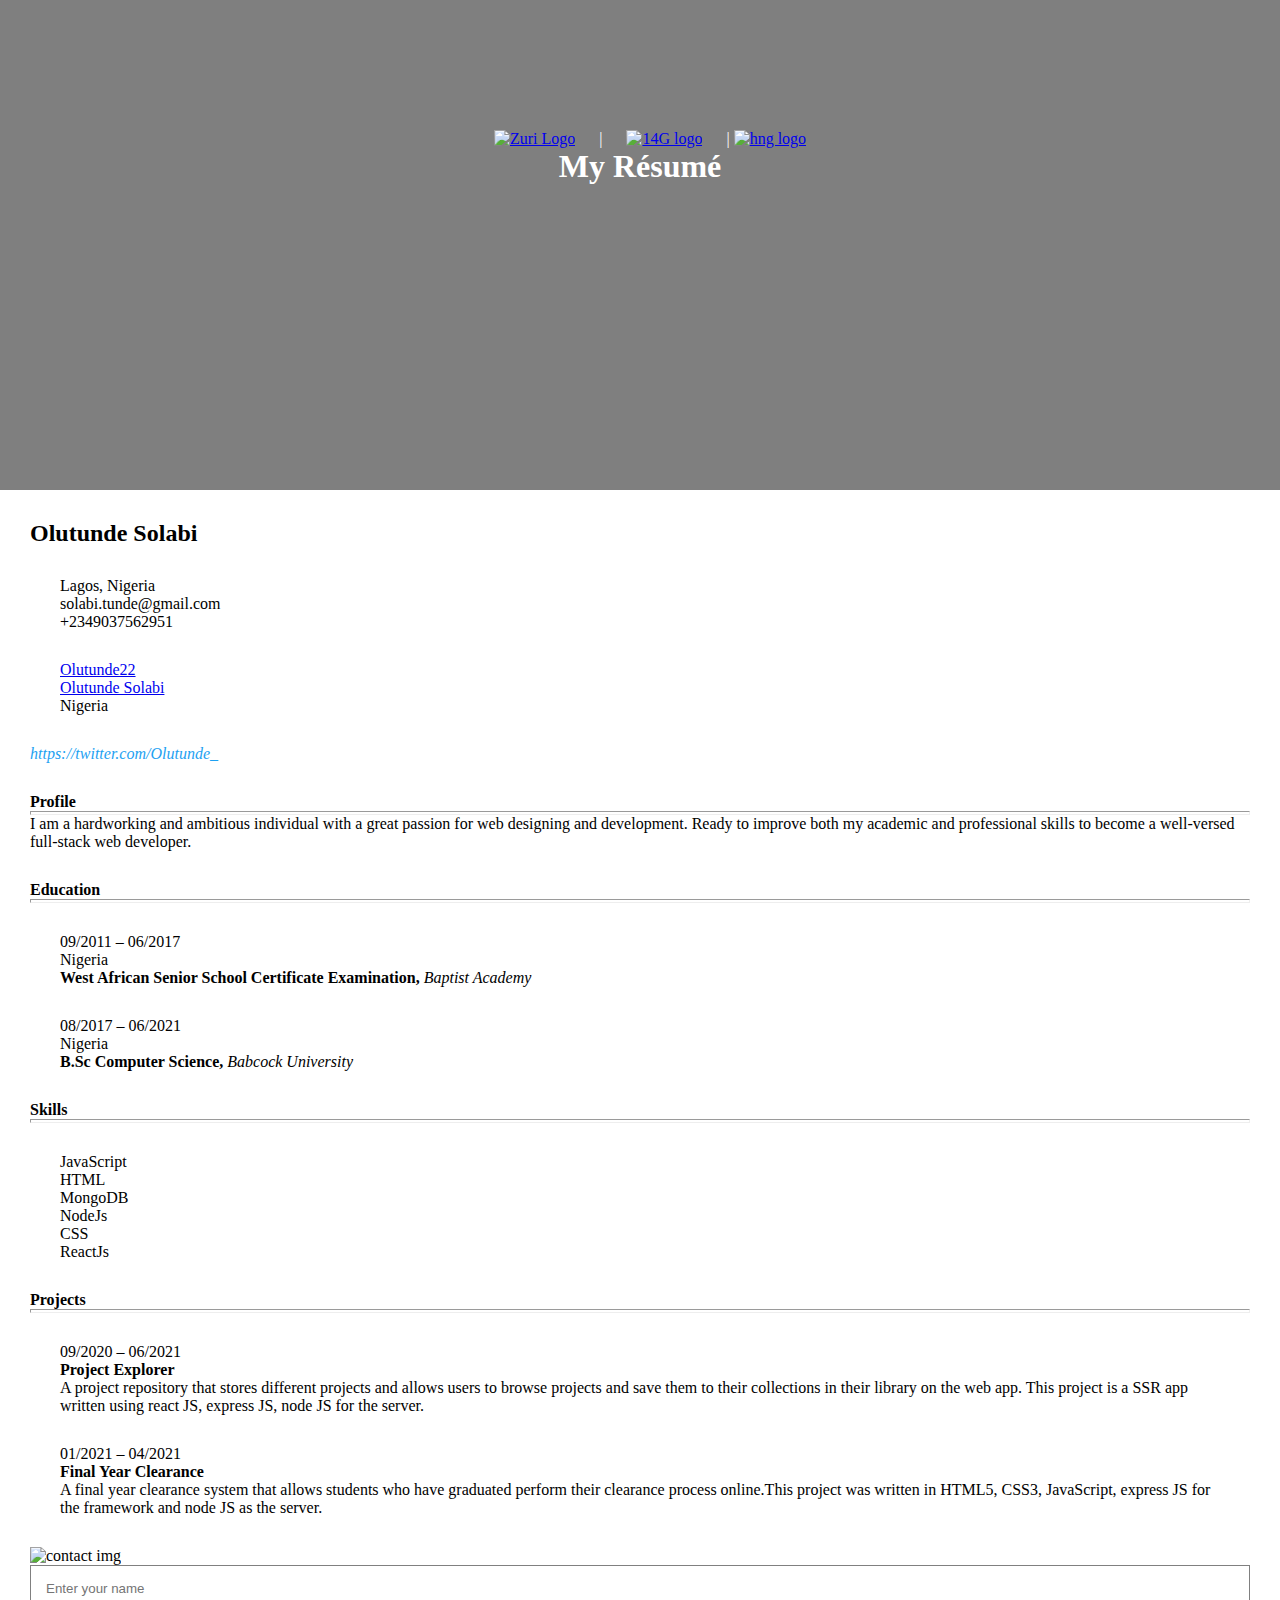
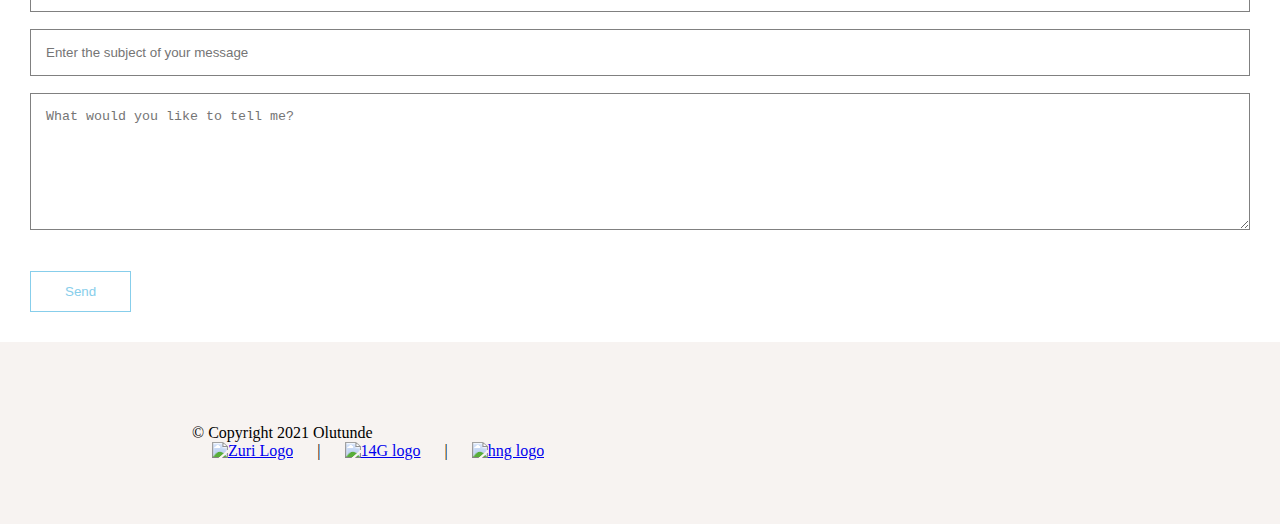
==== index.html @ ef8f1e48 "Fixed" ====
<!DOCTYPE html>
<html lang="en">

<head>
    <meta charset="UTF-8">
    <meta http-equiv="X-UA-Compatible" content="IE=edge">
    <meta name="viewport" content="width=device-width, initial-scale=1.0">
    <link rel="stylesheet" href="style.css">
    <link href="https://cdn.jsdelivr.net/npm/bootstrap@5.0.1/dist/css/bootstrap.min.css" rel="stylesheet"
        integrity="sha384-+0n0xVW2eSR5OomGNYDnhzAbDsOXxcvSN1TPprVMTNDbiYZCxYbOOl7+AMvyTG2x" crossorigin="anonymous" />
    <title>Resume</title>
</head>

<body>
    <header id="header">
        <p><a class="link" href="https://internship.zuri.team/"> <img
                    src="https://internship.zuri.team/static/media/logo.36d2d48a.svg" alt="Zuri Logo"></a> | <a class="link"
                href="https://ingressive.org/"> <img
                    src="https://ingressive.org/wp-content/uploads/2020/05/I4G-Logo-Color-Cropped.png" alt="14G logo" height="27" width="120"></a> |
                <a class="lik" href="https://hng.tech/"> <img src="https://hng.tech/img/brand-logo.png" alt="hng logo" height="35" width="180"></a></p>
        <h1 class="header-topic">My Résumé</h1>
    </header>

    <div class="body row">

        <div class="resume border rounded">
            <div class="top-1 text-center">
                <h2 class="sub-head font-weight-bold">Olutunde Solabi</h2>
            </div>
            <div class="top-2">
                <div class="row text-center">
                    <div class="col-lg-4 col-md-4 col-sm-12"><i class="fas fa-search-location"></i> Lagos, Nigeria</div>
                    <div class="col-lg-4 col-md-4 col-sm-12"><i class="fas fa-inbox"></i> solabi.tunde@gmail.com</div>
                    <div class="col-lg-4 col-md-4 col-sm-12"><i class="fas fa-phone-alt"></i> +2349037562951</div>
                </div>
                <div class="row text-center">
                    <div class="col-lg-4 col-md-4 col-sm-12"><i class="fab fa-github"></i> <a
                            href="http://github.com/olutunde22">Olutunde22</a></div>
                    <div class="col-lg-4 col-md-4 col-sm-12"><i class="fab fa-linkedin-in"></i><a
                            href="https://www.linkedin.com/in/tunde-solabi/">
                            Olutunde Solabi</a></div>
                    <div class="col-lg-4 col-md-4 col-sm-12"><i class="fas fa-flag"></i> Nigeria</div>
                </div>
                <div class="text-center">
                    <i class="fab fa-twitter"> <a href="https://twitter.com/Olutunde_"></a>
                        https://twitter.com/Olutunde_</i>
                </div>
            </div>

            <div class="sub-head profile">
                <h4>Profile</h4>
                <hr />
                <div>
                    I am a hardworking and ambitious individual with a great passion for web designing and development.
                    Ready to improve both my academic and professional skills to become a well-versed full-stack web
                    developer.
                </div>
            </div>

            <div class="sub-head education">
                <h4>Education</h4>
                <hr />
                <div class="row">
                    <div class="col-lg-4 col-md-4 colsm-12">
                        <p>09/2011 – 06/2017</p>
                        <p>Nigeria</p>
                    </div>
                    <div class="col-lg-8 col-md-8 colsm-12">
                        <p> <strong>West African Senior School Certificate Examination,</strong> <i>Baptist Academy</i>
                        </p>
                    </div>
                </div>
                <div class="row">
                    <div class="col-lg-4 col-md-4 colsm-12">
                        <p>08/2017 – 06/2021</p>
                        <p>Nigeria</p>
                    </div>
                    <div class="col-lg-8 col-md-8 colsm-12">
                        <p> <strong>B.Sc Computer Science,</strong> <i>Babcock University</i>
                        </p>
                    </div>
                </div>
            </div>

            <div class="sub-head skills">
                <h4>Skills</h4>
                <hr />
                <div class="row">
                    <div class="col-lg-6 col-md-6 col-sm-6">
                        <p>JavaScript
                        </p>
                        <p>HTML
                        </p>
                        <p>MongoDB
                        </p>
                        <p>NodeJs
                        </p>
                        <p>CSS
                        </p>
                        <p>ReactJs
                        </p>
                    </div>
                    <div class="col-lg-6 col-md-6 col-sm-6">
                        <p><i class="fas fa-circle"></i> <i class="fas fa-circle"></i> <i class="fas fa-circle"></i> <i
                                class="far fa-circle"></i> <i class="far fa-circle"></i></p>
                        <p><i class="fas fa-circle"></i> <i class="fas fa-circle"></i> <i class="fas fa-circle"></i> <i
                                class="fas fa-circle"></i> <i class="far fa-circle"></i></p>
                        <p><i class="fas fa-circle"></i> <i class="fas fa-circle"></i> <i class="fas fa-circle"></i> <i
                                class="far fa-circle"></i> <i class="far fa-circle"></i></p>
                        <p> <i class="fas fa-circle"></i> <i class="fas fa-circle"></i> <i class="fas fa-circle"></i> <i
                                class="far fa-circle"></i> <i class="far fa-circle"></i>
                        </p>
                        <p> <i class="fas fa-circle"></i> <i class="fas fa-circle"></i> <i class="fas fa-circle"></i> <i
                                class="fas fa-circle"></i> <i class="far fa-circle"></i>
                        </p>
                        <p> <i class="fas fa-circle"></i> <i class="fas fa-circle"></i> <i class="fas fa-circle"></i> <i
                                class="far fa-circle"></i> <i class="far fa-circle"></i>
                    </div>

                </div>
            </div>

            <div class="sub-head projects">
                <h4>Projects</h4>
                <hr />
                <div class="row">
                    <div class="col-lg-4 col-md-4 colsm-12">
                        <p>09/2020 – 06/2021</p>

                    </div>
                    <div class="col-lg-8 col-md-8 colsm-12">
                        <p> <strong>Project Explorer</strong> </p>
                        <p>A project repository that stores different projects and allows users to browse projects and
                            save them to their collections in their library on the web app. This project is a SSR app
                            written using react JS, express JS, node JS for the server.</p>
                    </div>
                </div>
                <div class="row">
                    <div class="col-lg-4 col-md-4 colsm-12">
                        <p>01/2021 – 04/2021</p>
                    </div>
                    <div class="col-lg-8 col-md-8 colsm-12">
                        <p> <strong>Final Year Clearance</strong> </p>
                        <p>A final year clearance system that allows students who have graduated perform their clearance
                            process online.This project was written in HTML5, CSS3, JavaScript, express JS for the
                            framework and node JS as the server.</p>
                    </div>
                </div>
            </div>


        </div>

    </div>
    <div class="body row ">
        <div class="col-lg-6 col-md-6 col-sm-12 mb-5 contact-img">
            <img src="https://images.pexels.com/photos/225232/pexels-photo-225232.jpeg" alt="contact img">

            <div class="layer">
                <h3>Contact me <i class="fas fa-smile-wink"></i></h3>
            </div>
        </div>
        <div class="col-lg-6 col-md-6 col-sm-12 contact-form mb-5">
            <form action="mailto:solabi.tunde@gmail.com" enctype="text/plain" method="POST">
                <input type="text" name="name" placeholder="Enter your name" required />
                <input type="text" name="Subject" placeholder="Enter the subject of your message" required />
                <textarea name="message" placeholder="What would you like to tell me?" rows="7" required></textarea>
                <button type="submit" class="butn skyblue-btn">Send</button>
            </form>
        </div>
    </div>

    <footer id="footer">
        <span class="fab footer-icon fa-twitter"></span>
        <span class="fab footer-icon fa-instagram"></span>
        <span class="fa footer-icon fa-envelope"></span>
        <p>© Copyright 2021 Olutunde</p>
        <p><a class="link" href="https://internship.zuri.team/"> <img
            src="https://internship.zuri.team/static/media/logo.36d2d48a.svg" alt="Zuri Logo"></a> | <a class="link"
        href="https://ingressive.org/"> <img
            src="https://ingressive.org/wp-content/uploads/2020/05/I4G-Logo-Color-Cropped.png" alt="14G logo" height="27" width="120"></a> |
        <a class="link" href="https://hng.tech/"> <img src="https://hng.tech/img/brand-logo.png" alt="hng logo" height="35" width="180"></a></p>
    </footer>
    <script src="https://code.jquery.com/jquery-3.5.1.slim.min.js"
        integrity="sha384-DfXdz2htPH0lsSSs5nCTpuj/zy4C+OGpamoFVy38MVBnE+IbbVYUew+OrCXaRkfj"
        crossorigin="anonymous"></script>
    <script src="https://cdn.jsdelivr.net/npm/popper.js@1.16.1/dist/umd/popper.min.js"
        integrity="sha384-9/reFTGAW83EW2RDu2S0VKaIzap3H66lZH81PoYlFhbGU+6BZp6G7niu735Sk7lN"
        crossorigin="anonymous"></script>
    <script src="https://cdn.jsdelivr.net/npm/bootstrap@4.5.3/dist/js/bootstrap.min.js"
        integrity="sha384-w1Q4orYjBQndcko6MimVbzY0tgp4pWB4lZ7lr30WKz0vr/aWKhXdBNmNb5D92v7s"
        crossorigin="anonymous"></script>
    <script src="https://kit.fontawesome.com/9be552d637.js" crossorigin="anonymous"></script>
</body>

</html>
---- style.css ----
*{
    margin: 0;
    padding: 0;
}


#header{
    height: 40vh;
    width: 100%;
    background: linear-gradient( rgba(0, 0, 0, 0.5), rgba(0, 0, 0, 0.5) ), url('https://images.pexels.com/photos/3184454/pexels-photo-3184454.jpeg?auto=compress&cs=tinysrgb&dpr=2&h=650&w=940');
    background-position: center;
    background-size: cover;
    text-align: center;
    color: white;
    padding-top: 130px;
}
.resume{
    margin: auto;
}

.sub-head{
    margin-top: 30px;
}


hr{
    height: 2px;
}
.row{
    margin: 30px !important;
    align-items: center;
}

.contact-img{
    position: relative;
    margin: 0!important;
    padding: 0!important;
}

.contact-img img{
    width: 100%;
}

.layer{
    background: transparent;
    height: 100%;
    width: 100%;
    position: absolute;
    top: 0;
    left: 0;
    transition: 0.5s;
}

.layer:hover{
    background: rgba(135,206,235 ,0.7)
}

.layer h3{
    width: 100%;
    font-weight: 500;
    color: white;
    font-size: 26px;
    bottom: 0;
    left: 85%;
    transform: translateX(-50%);
    position: absolute;
    opacity: 0;
    transition: 0.5s;
}
.layer:hover h3{
    bottom: 49%;
    opacity: 1;
}

@media only screen and (max-width: 600px) {
   .layer h3{
    left: 50%;
   }
  }

.butn{
    display: inline-block;
    text-decoration: none;
    color: white;
    border: 1px solid white;
    padding: 12px 34px;
    background: transparent;
    position: relative;
    cursor: pointer;
    margin-top: 20px;
}

.skyblue-btn{
    color: skyblue;
    border: 1px solid skyblue;
    transition: 0.5s;
}
.skyblue-btn:hover{
    color: white;
    background-color: skyblue;
}

input, textarea{
    width: 100%;
    padding: 15px;
    margin-bottom: 17px!important;
    outline: none;
    border: 1px solid gray;
    box-sizing: border-box;
    transition: 0.5s;
}

input:hover, textarea:hover{
    border: 1px solid skyblue;
}
#footer{
    background-color: rgba(242,235,232,.6);
    color: black;
    padding: 5% 15%;
}

.footer-icon{
    margin: 10px;
}

.fa-twitter{
    color: #1DA1F2;
}
.fa-instagram{
    color: #fb3958 ;
}

.fa-envelope{
    color: #4285F4;
}

.link{
    margin: 20px
}
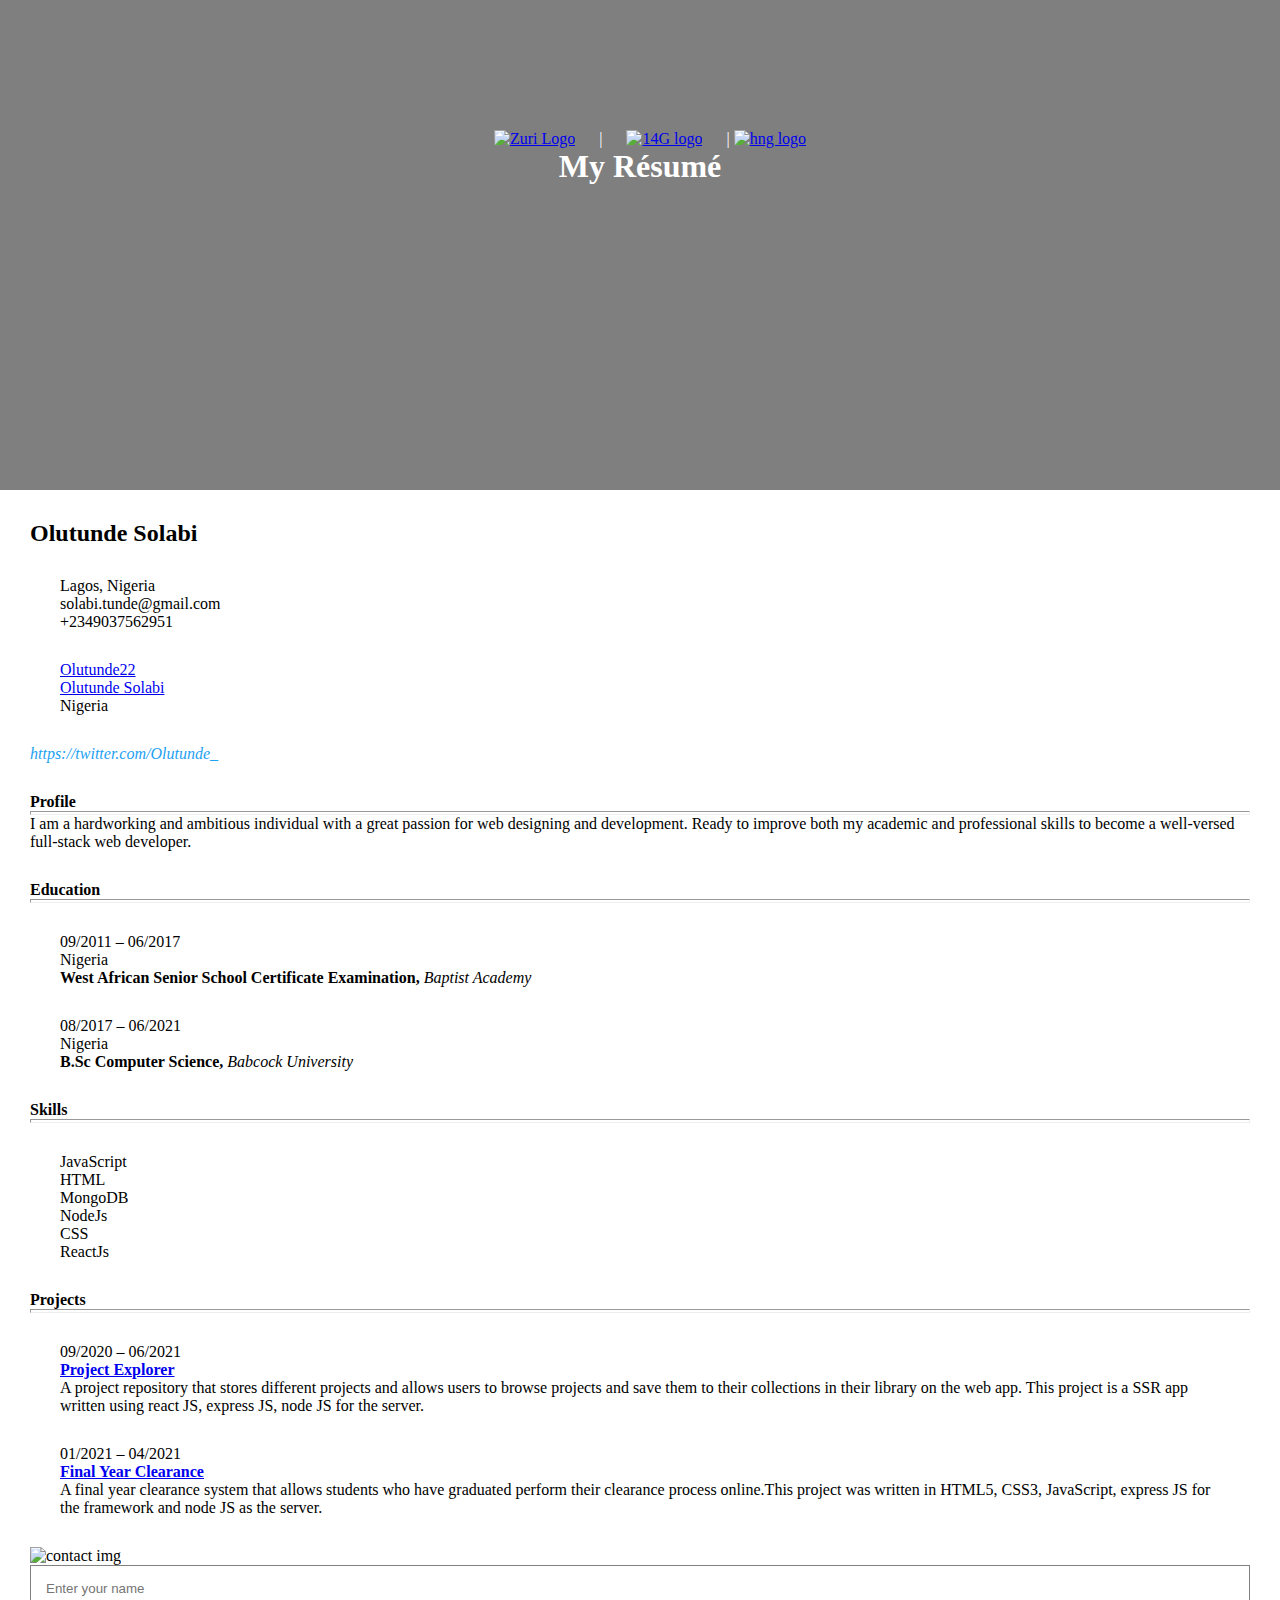
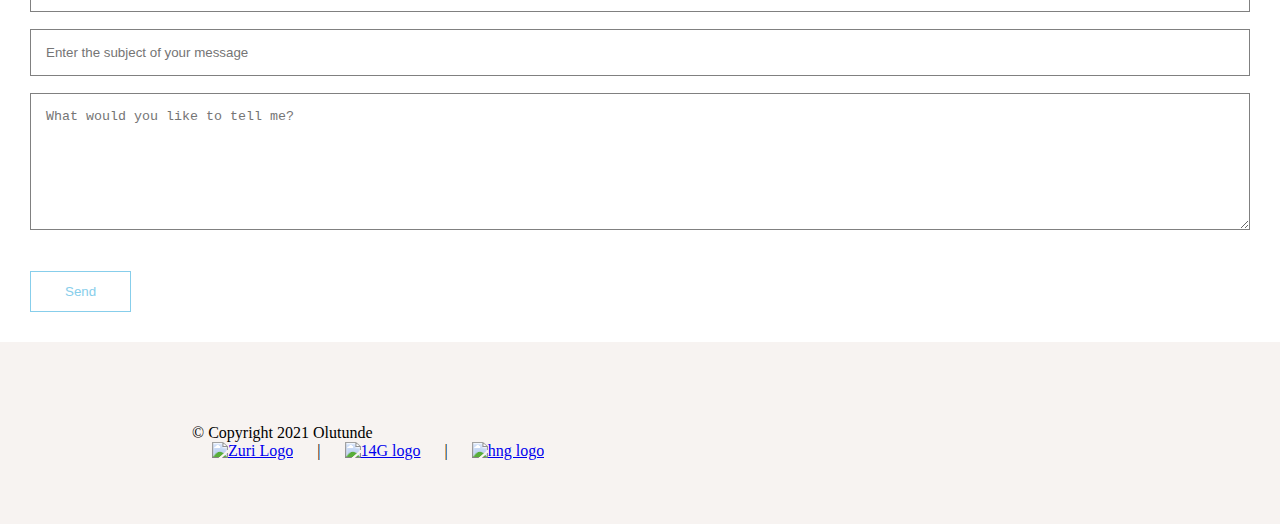
==== commit 56bcfa21: "Updated" ====
--- a/index.html
+++ b/index.html
@@ -129,7 +129,7 @@
 
                     </div>
                     <div class="col-lg-8 col-md-8 colsm-12">
-                        <p> <strong>Project Explorer</strong> </p>
+                        <p><a class="lik" href="https://olutunde-proj-explorer.herokuapp.com/"> <strong>Project Explorer</strong> </a></p>
                         <p>A project repository that stores different projects and allows users to browse projects and
                             save them to their collections in their library on the web app. This project is a SSR app
                             written using react JS, express JS, node JS for the server.</p>
@@ -140,7 +140,7 @@
                         <p>01/2021 – 04/2021</p>
                     </div>
                     <div class="col-lg-8 col-md-8 colsm-12">
-                        <p> <strong>Final Year Clearance</strong> </p>
+                        <p><a class="lik" href="https://final-clearance.herokuapp.com/"> <strong>Final Year Clearance</strong> </a></p>
                         <p>A final year clearance system that allows students who have graduated perform their clearance
                             process online.This project was written in HTML5, CSS3, JavaScript, express JS for the
                             framework and node JS as the server.</p>
@@ -193,4 +193,4 @@
     <script src="https://kit.fontawesome.com/9be552d637.js" crossorigin="anonymous"></script>
 </body>
 
-</html>+</html>
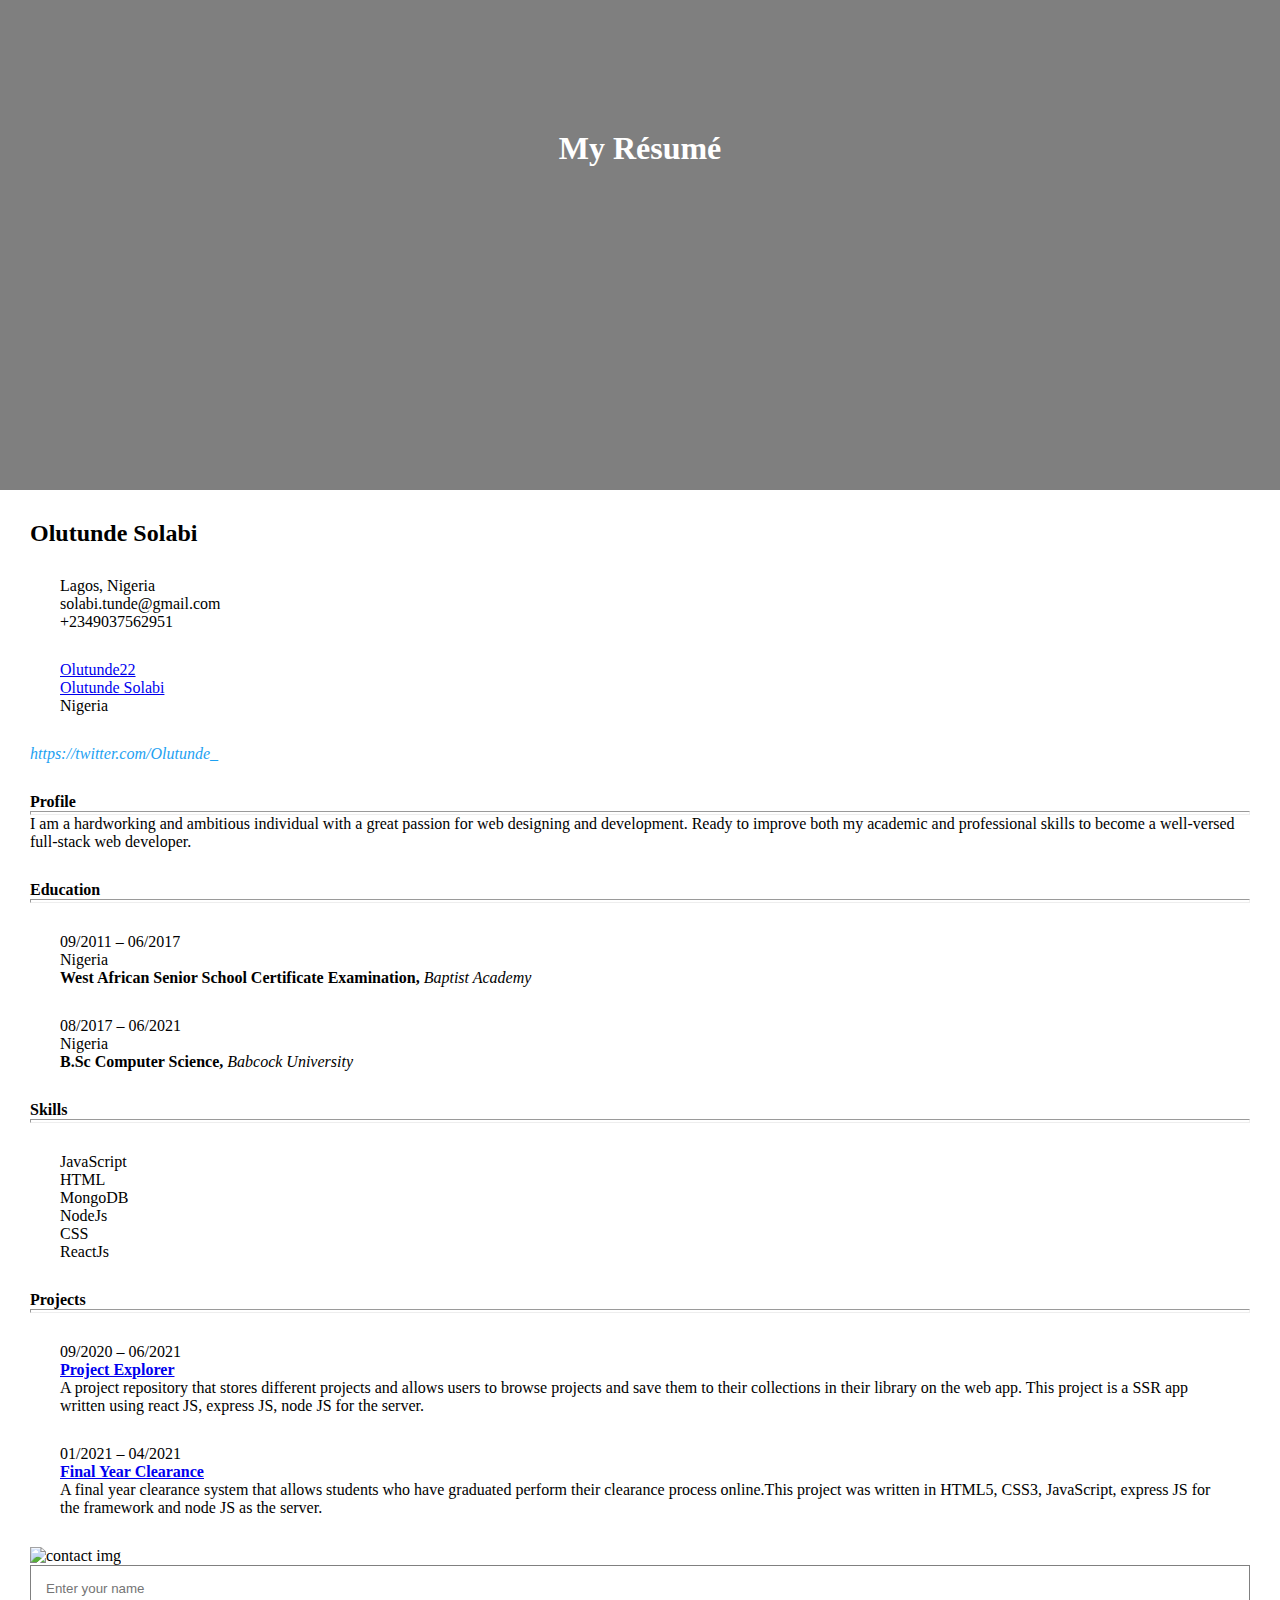
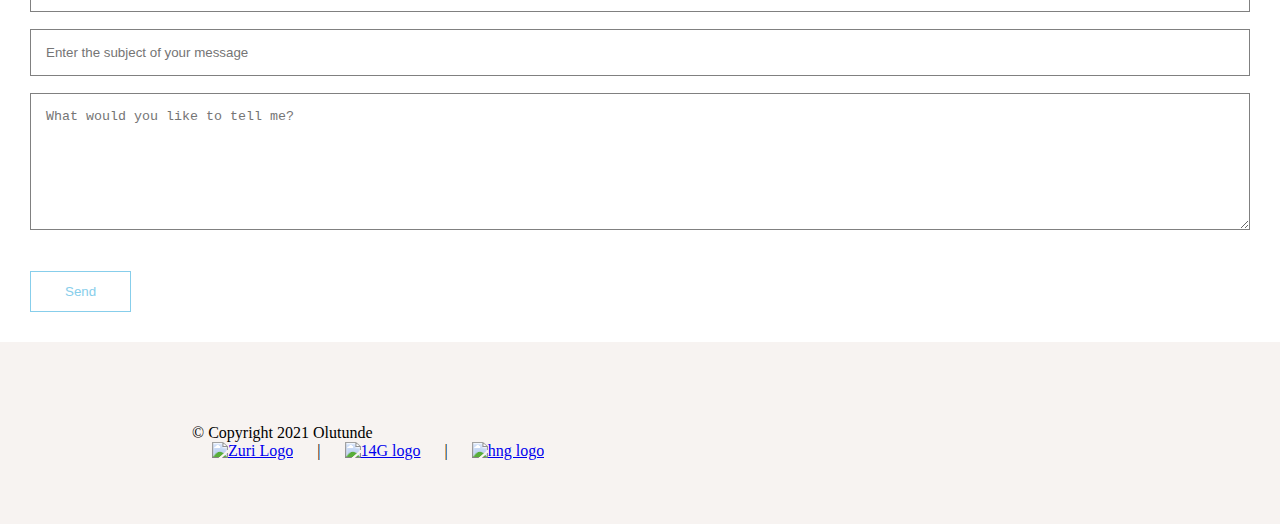
==== commit ab567915: "Updated" ====
--- a/index.html
+++ b/index.html
@@ -13,12 +13,7 @@
 
 <body>
     <header id="header">
-        <p><a class="link" href="https://internship.zuri.team/"> <img
-                    src="https://internship.zuri.team/static/media/logo.36d2d48a.svg" alt="Zuri Logo"></a> | <a class="link"
-                href="https://ingressive.org/"> <img
-                    src="https://ingressive.org/wp-content/uploads/2020/05/I4G-Logo-Color-Cropped.png" alt="14G logo" height="27" width="120"></a> |
-                <a class="lik" href="https://hng.tech/"> <img src="https://hng.tech/img/brand-logo.png" alt="hng logo" height="35" width="180"></a></p>
-        <h1 class="header-topic">My Résumé</h1>
+         <h1 class="header-topic">My Résumé</h1>
     </header>
 
     <div class="body row">
@@ -100,23 +95,7 @@
                         <p>ReactJs
                         </p>
                     </div>
-                    <div class="col-lg-6 col-md-6 col-sm-6">
-                        <p><i class="fas fa-circle"></i> <i class="fas fa-circle"></i> <i class="fas fa-circle"></i> <i
-                                class="far fa-circle"></i> <i class="far fa-circle"></i></p>
-                        <p><i class="fas fa-circle"></i> <i class="fas fa-circle"></i> <i class="fas fa-circle"></i> <i
-                                class="fas fa-circle"></i> <i class="far fa-circle"></i></p>
-                        <p><i class="fas fa-circle"></i> <i class="fas fa-circle"></i> <i class="fas fa-circle"></i> <i
-                                class="far fa-circle"></i> <i class="far fa-circle"></i></p>
-                        <p> <i class="fas fa-circle"></i> <i class="fas fa-circle"></i> <i class="fas fa-circle"></i> <i
-                                class="far fa-circle"></i> <i class="far fa-circle"></i>
-                        </p>
-                        <p> <i class="fas fa-circle"></i> <i class="fas fa-circle"></i> <i class="fas fa-circle"></i> <i
-                                class="fas fa-circle"></i> <i class="far fa-circle"></i>
-                        </p>
-                        <p> <i class="fas fa-circle"></i> <i class="fas fa-circle"></i> <i class="fas fa-circle"></i> <i
-                                class="far fa-circle"></i> <i class="far fa-circle"></i>
-                    </div>
-
+ 
                 </div>
             </div>
 
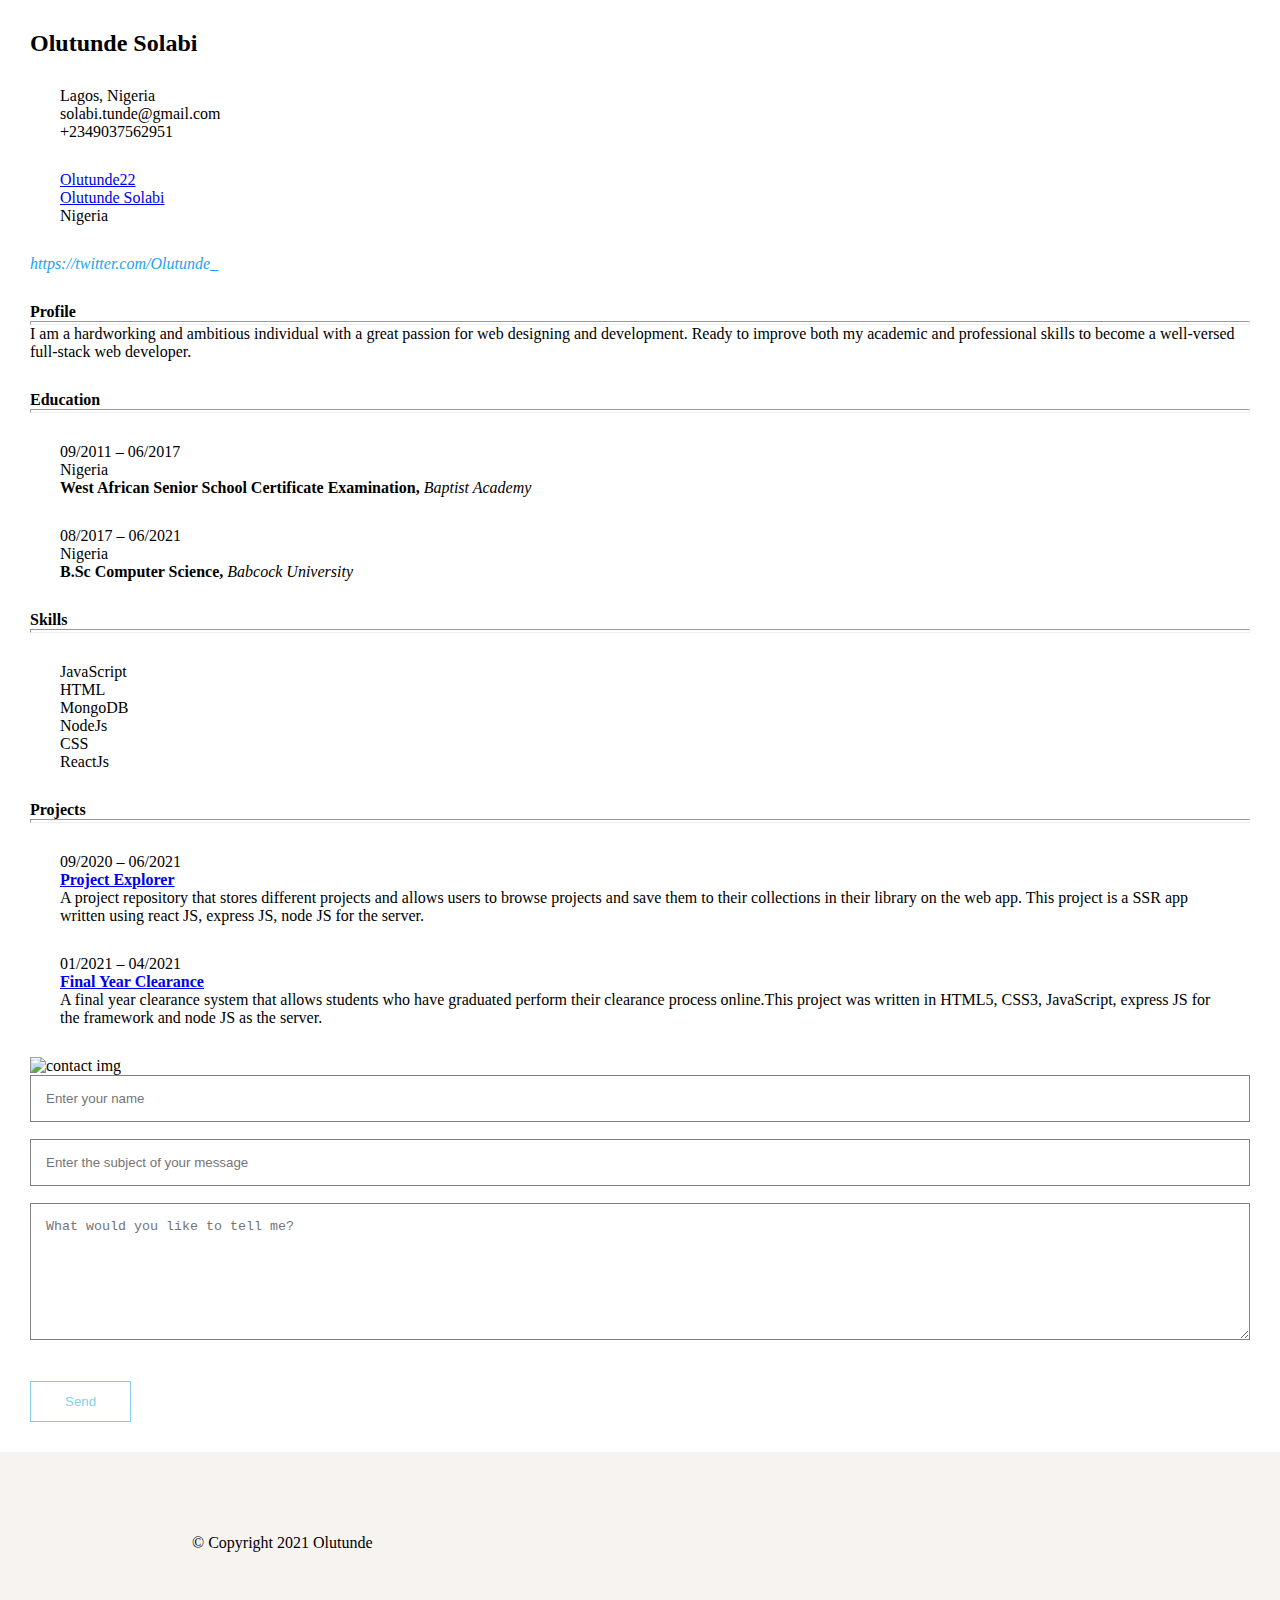
==== commit 774dcf83: "Updated" ====
--- a/index.html
+++ b/index.html
@@ -12,9 +12,9 @@
 </head>
 
 <body>
-    <header id="header">
-         <h1 class="header-topic">My Résumé</h1>
-    </header>
+
+
+
 
     <div class="body row">
 
@@ -154,14 +154,13 @@
         <span class="fab footer-icon fa-instagram"></span>
         <span class="fa footer-icon fa-envelope"></span>
         <p>© Copyright 2021 Olutunde</p>
-        <p><a class="link" href="https://internship.zuri.team/"> <img
-            src="https://internship.zuri.team/static/media/logo.36d2d48a.svg" alt="Zuri Logo"></a> | <a class="link"
-        href="https://ingressive.org/"> <img
-            src="https://ingressive.org/wp-content/uploads/2020/05/I4G-Logo-Color-Cropped.png" alt="14G logo" height="27" width="120"></a> |
-        <a class="link" href="https://hng.tech/"> <img src="https://hng.tech/img/brand-logo.png" alt="hng logo" height="35" width="180"></a></p>
+     
+
+
+
     </footer>
     <script src="https://code.jquery.com/jquery-3.5.1.slim.min.js"
-        integrity="sha384-DfXdz2htPH0lsSSs5nCTpuj/zy4C+OGpamoFVy38MVBnE+IbbVYUew+OrCXaRkfj"
+        integrity="sha384-DfXdz2htPH0lsSSs5nCTpuj/zy4C+pamoFVy38MVBnE+IbbVYUew+OrCXaRkfj"
         crossorigin="anonymous"></script>
     <script src="https://cdn.jsdelivr.net/npm/popper.js@1.16.1/dist/umd/popper.min.js"
         integrity="sha384-9/reFTGAW83EW2RDu2S0VKaIzap3H66lZH81PoYlFhbGU+6BZp6G7niu735Sk7lN"
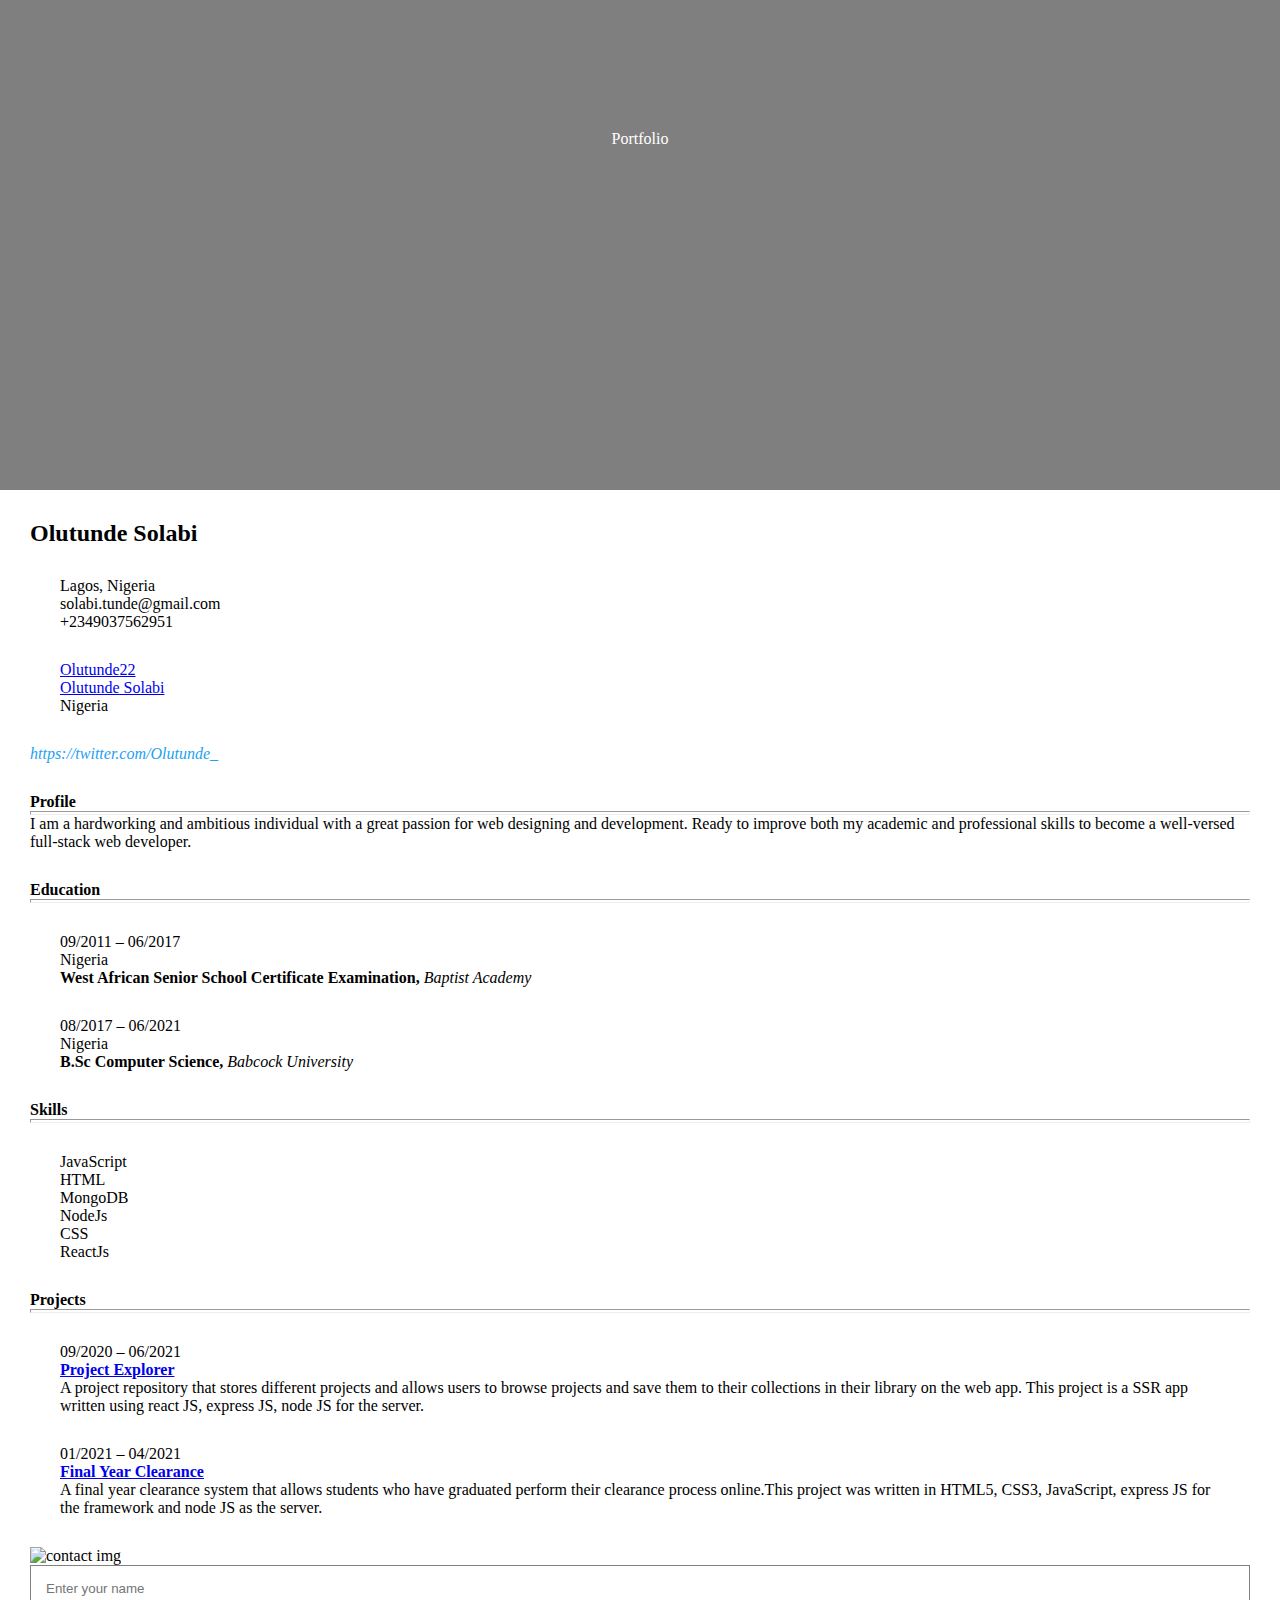
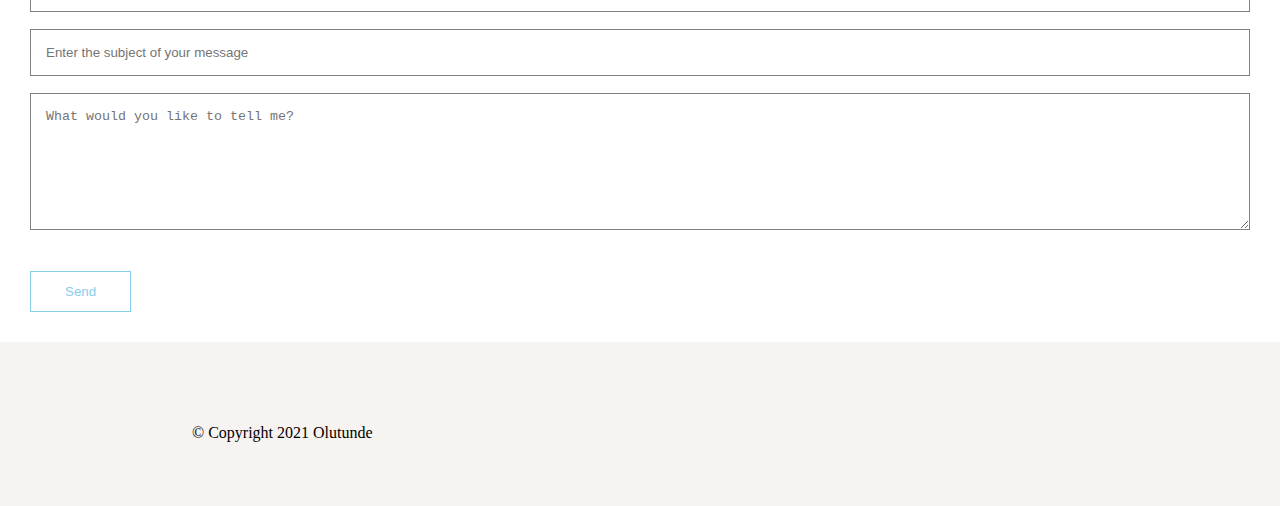
==== commit f7b62fce: "Updated" ====
--- a/index.html
+++ b/index.html
@@ -12,7 +12,7 @@
 </head>
 
 <body>
-
+<header id="header"> Portfolio </header>
 
 
 
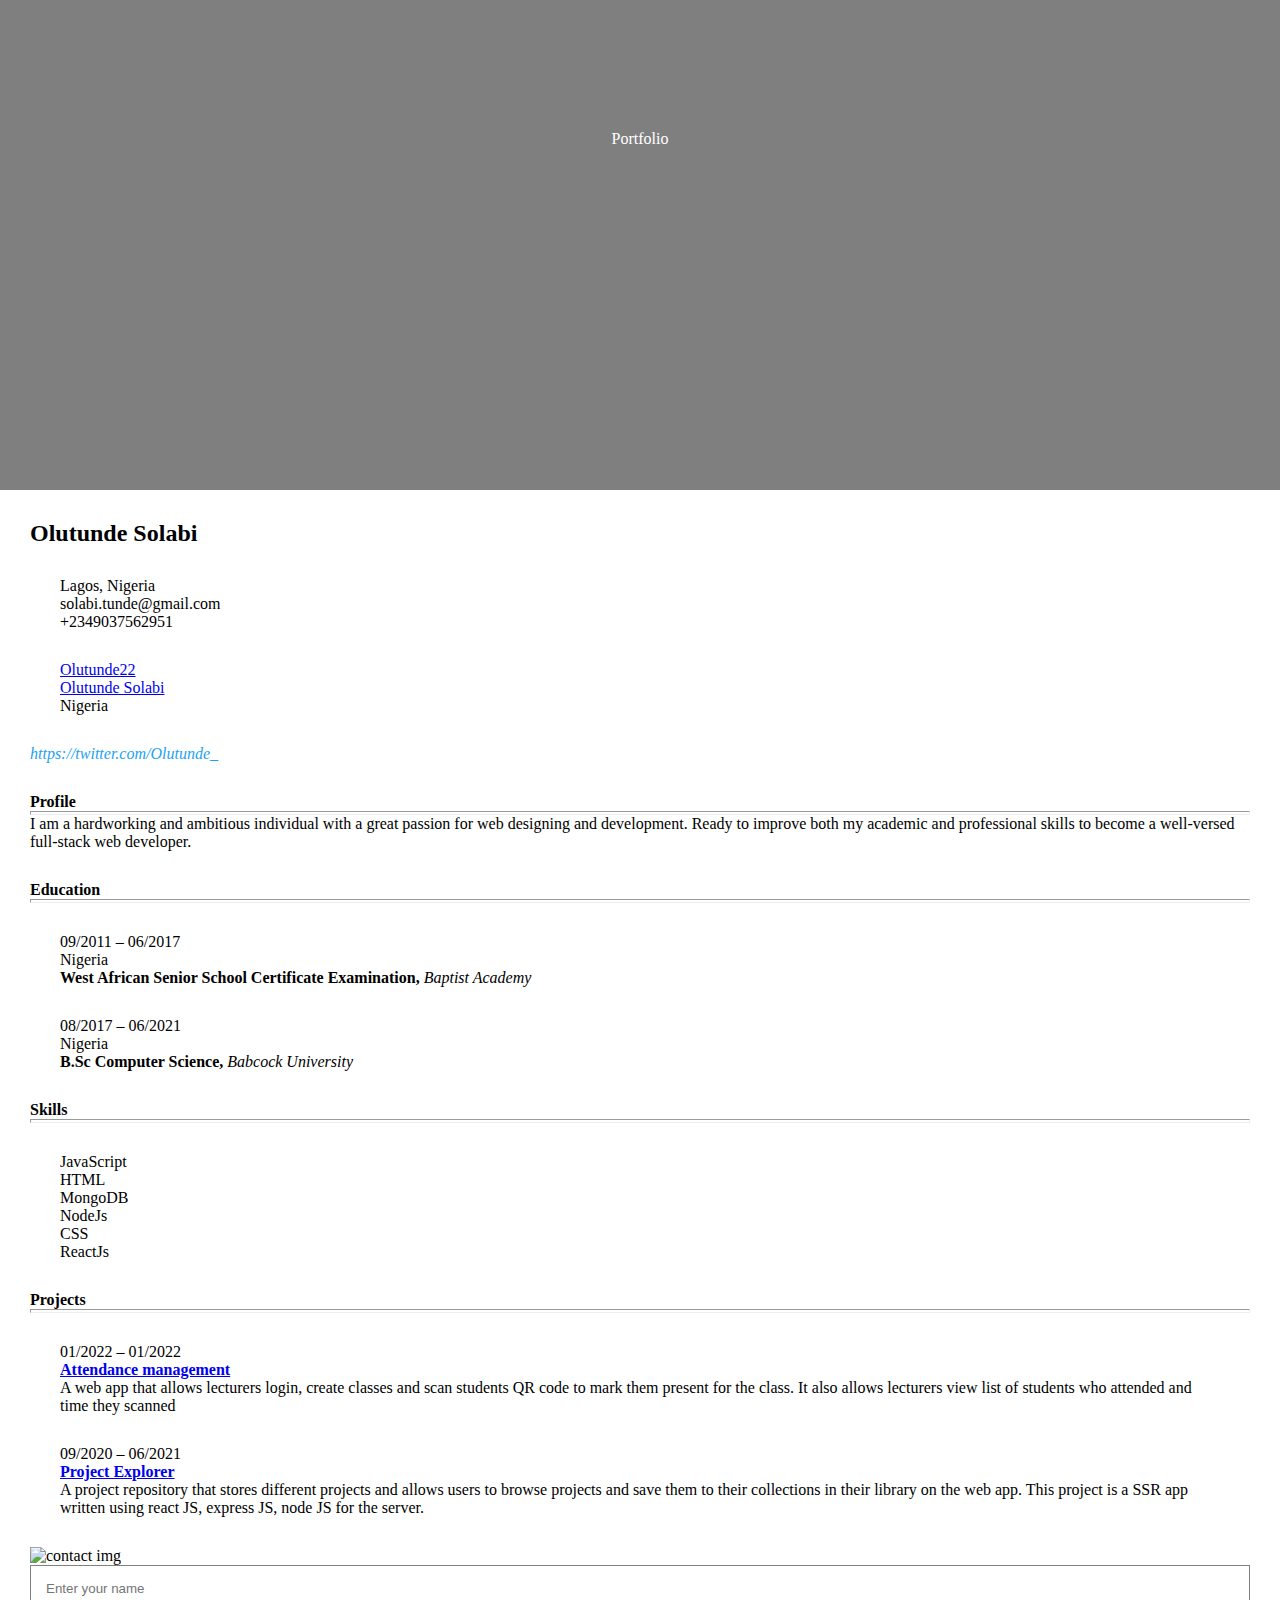
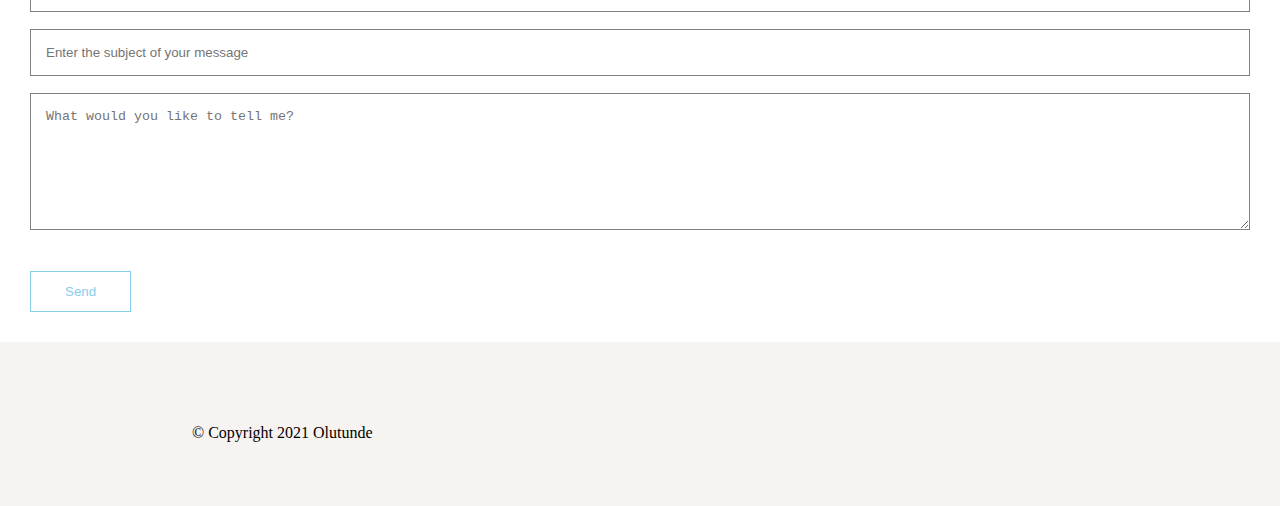
==== commit aef70196: "updated" ====
--- a/index.html
+++ b/index.html
@@ -104,6 +104,16 @@
                 <hr />
                 <div class="row">
                     <div class="col-lg-4 col-md-4 colsm-12">
+                        <p>01/2022 – 01/2022</p>
+
+                    </div>
+                    <div class="col-lg-8 col-md-8 colsm-12">
+                        <p><a class="lik" href="https://olutunde-proj-explorer.herokuapp.com/"> <strong>Attendance management</strong> </a></p>
+                        <p>A web app that allows lecturers login, create classes and scan students QR code to mark them present for the class. It also allows lecturers view list of students who attended and time they scanned </p>
+                    </div>
+                </div>
+                <div class="row">
+                    <div class="col-lg-4 col-md-4 colsm-12">
                         <p>09/2020 – 06/2021</p>
 
                     </div>
@@ -112,17 +122,6 @@
                         <p>A project repository that stores different projects and allows users to browse projects and
                             save them to their collections in their library on the web app. This project is a SSR app
                             written using react JS, express JS, node JS for the server.</p>
-                    </div>
-                </div>
-                <div class="row">
-                    <div class="col-lg-4 col-md-4 colsm-12">
-                        <p>01/2021 – 04/2021</p>
-                    </div>
-                    <div class="col-lg-8 col-md-8 colsm-12">
-                        <p><a class="lik" href="https://final-clearance.herokuapp.com/"> <strong>Final Year Clearance</strong> </a></p>
-                        <p>A final year clearance system that allows students who have graduated perform their clearance
-                            process online.This project was written in HTML5, CSS3, JavaScript, express JS for the
-                            framework and node JS as the server.</p>
                     </div>
                 </div>
             </div>
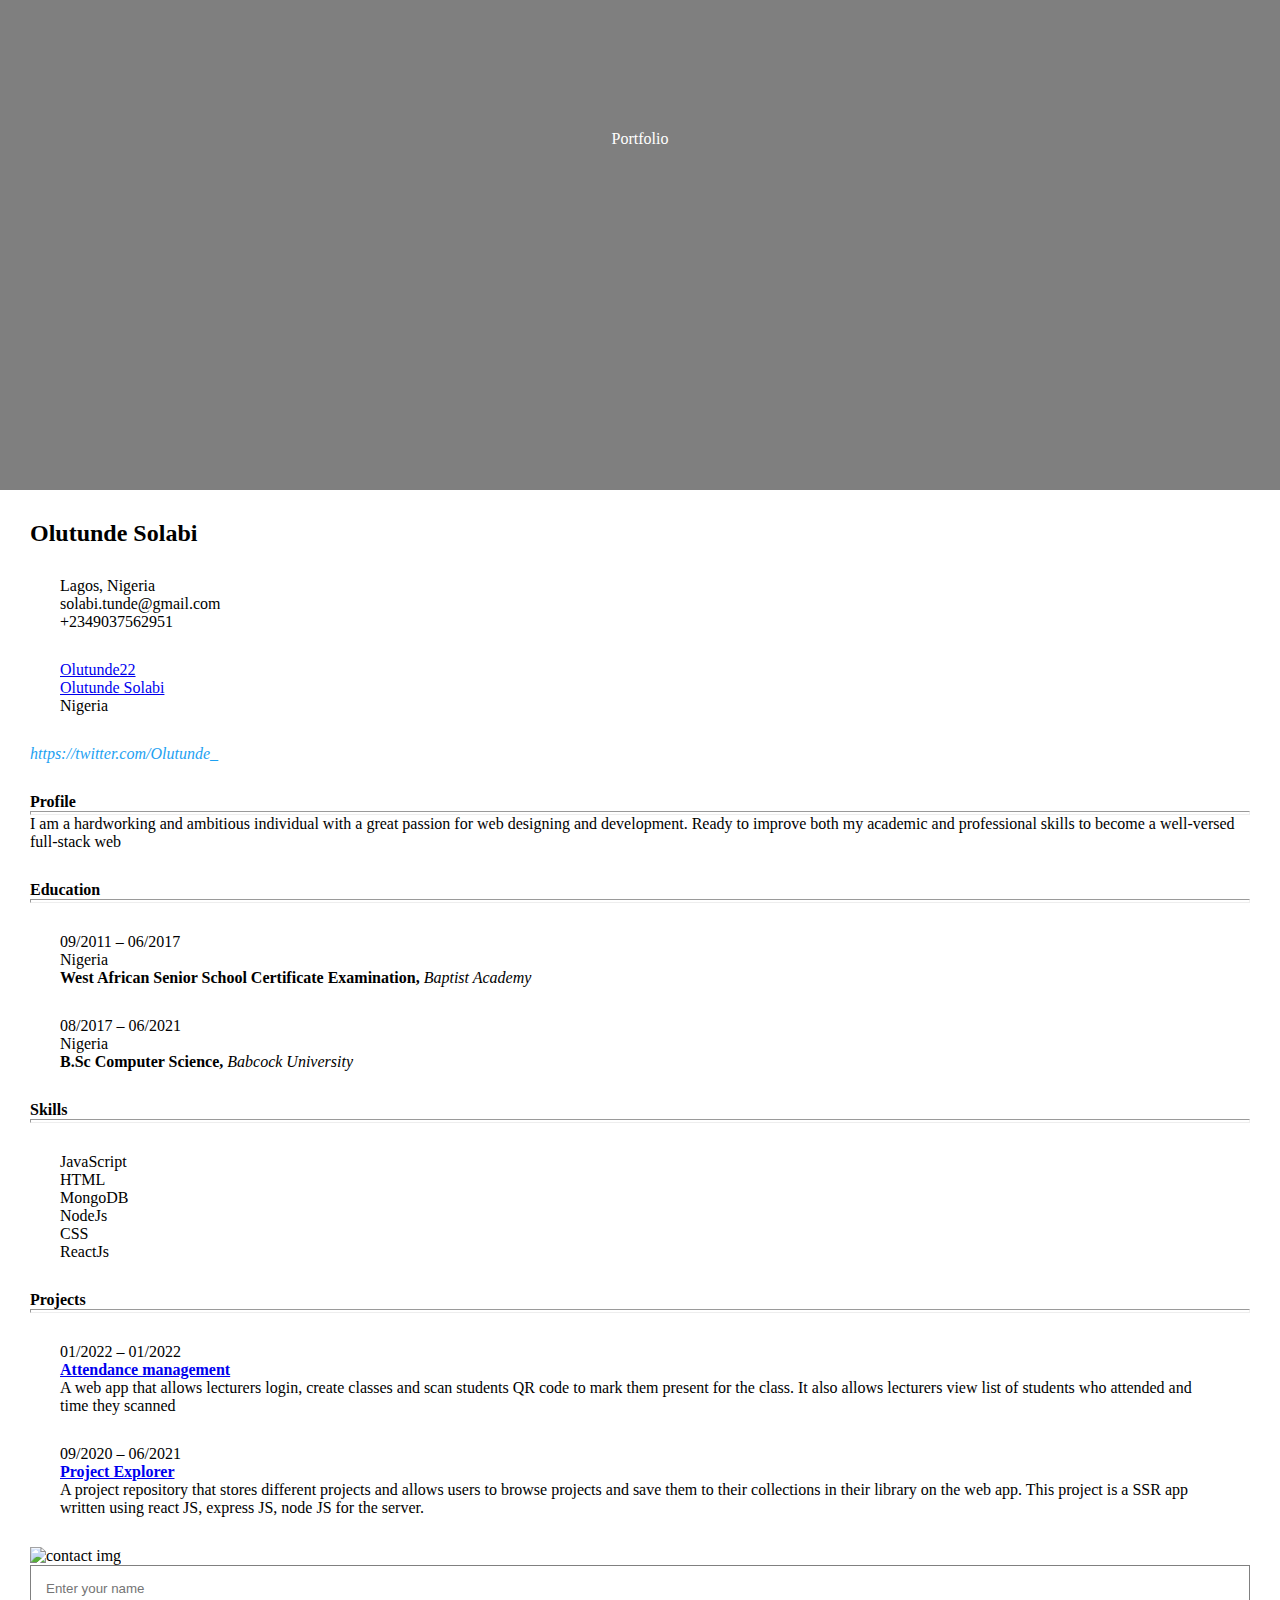
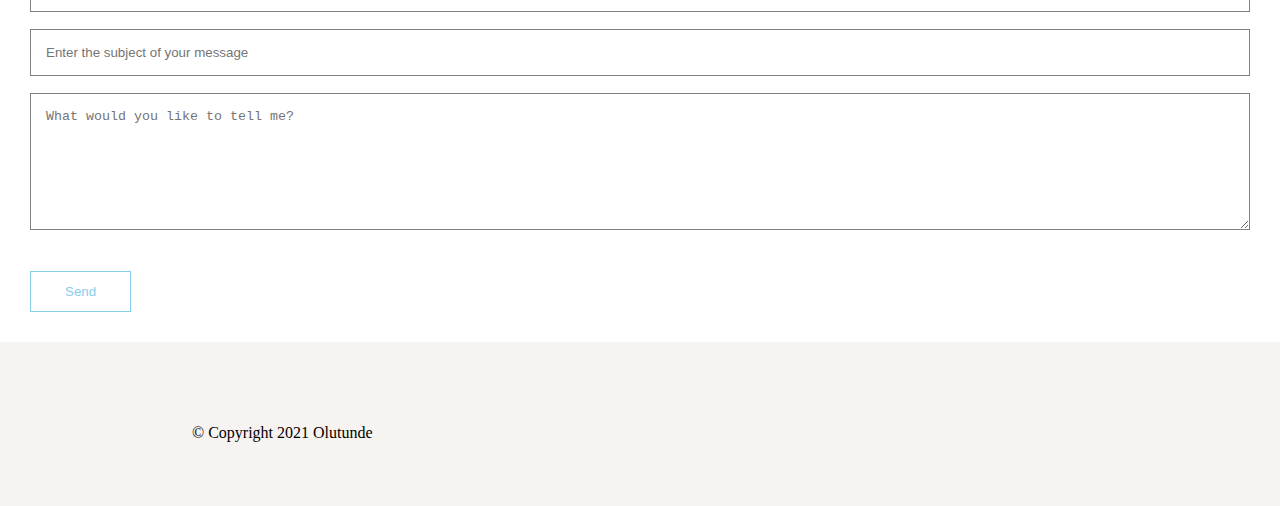
==== commit 2a649217: "work on footer and div" ====
--- a/index.html
+++ b/index.html
@@ -48,7 +48,7 @@
                 <div>
                     I am a hardworking and ambitious individual with a great passion for web designing and development.
                     Ready to improve both my academic and professional skills to become a well-versed full-stack web
-                    developer.
+                    <!-- developer. I believe technology holds the future and i want to be an integral part of that future. -->
                 </div>
             </div>
 
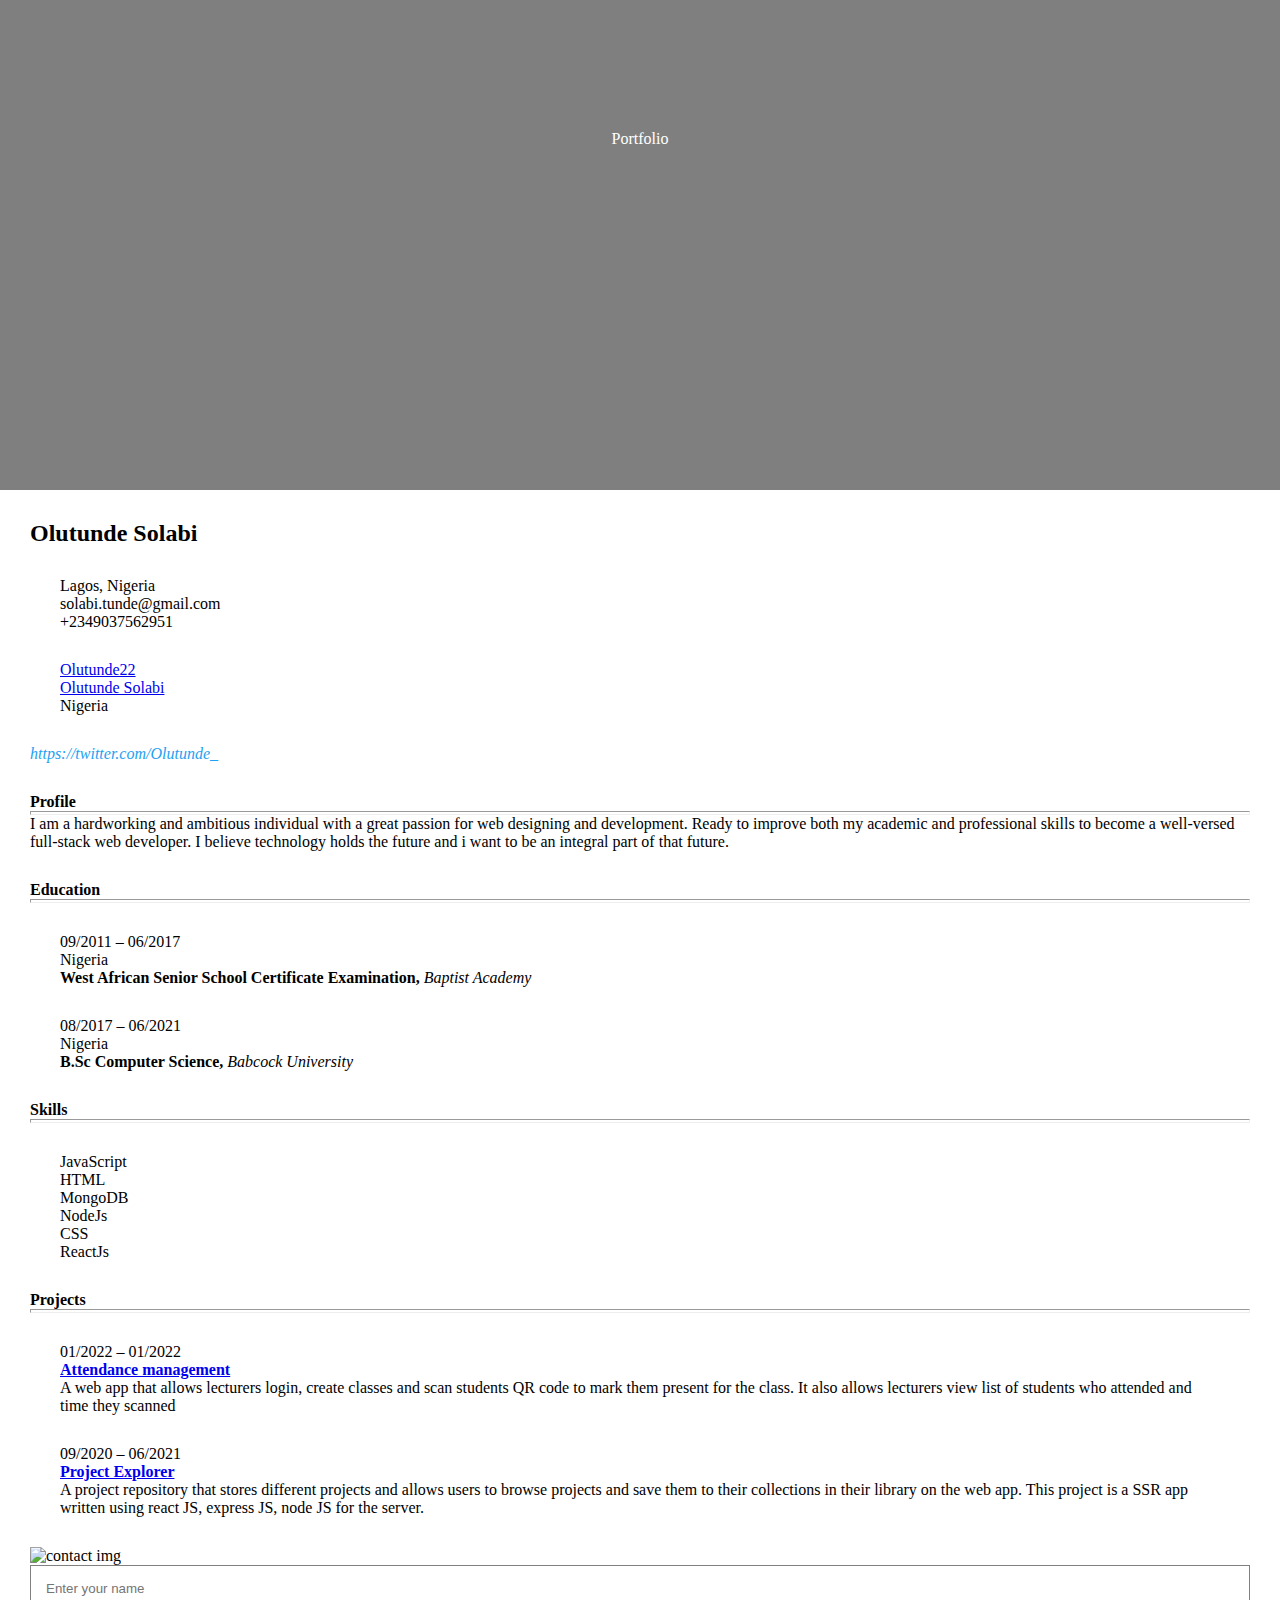
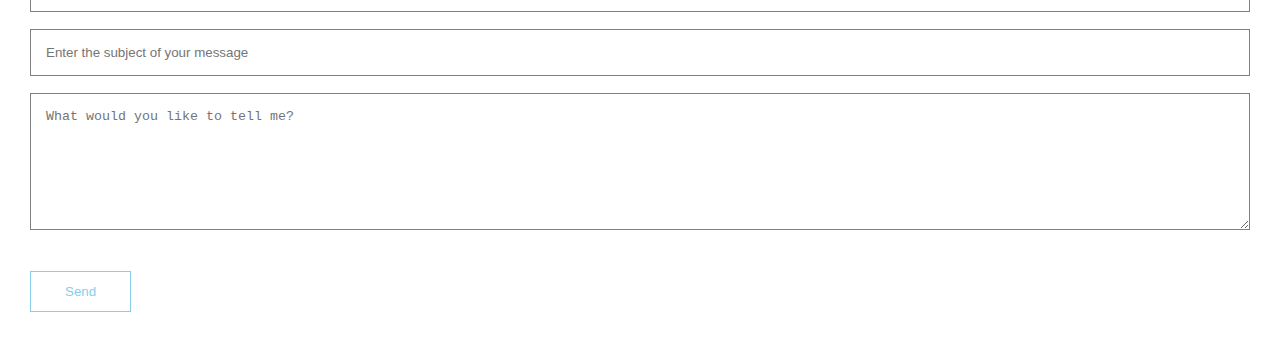
==== commit e92623d6: "work on footer and div" ====
--- a/index.html
+++ b/index.html
@@ -48,7 +48,7 @@
                 <div>
                     I am a hardworking and ambitious individual with a great passion for web designing and development.
                     Ready to improve both my academic and professional skills to become a well-versed full-stack web
-                    <!-- developer. I believe technology holds the future and i want to be an integral part of that future. -->
+                    developer. I believe technology holds the future and i want to be an integral part of that future.
                 </div>
             </div>
 
@@ -148,7 +148,7 @@
         </div>
     </div>
 
-    <footer id="footer">
+    <!-- <footer id="footer">
         <span class="fab footer-icon fa-twitter"></span>
         <span class="fab footer-icon fa-instagram"></span>
         <span class="fa footer-icon fa-envelope"></span>
@@ -157,7 +157,7 @@
 
 
 
-    </footer>
+    </footer> -->
     <script src="https://code.jquery.com/jquery-3.5.1.slim.min.js"
         integrity="sha384-DfXdz2htPH0lsSSs5nCTpuj/zy4C+pamoFVy38MVBnE+IbbVYUew+OrCXaRkfj"
         crossorigin="anonymous"></script>
